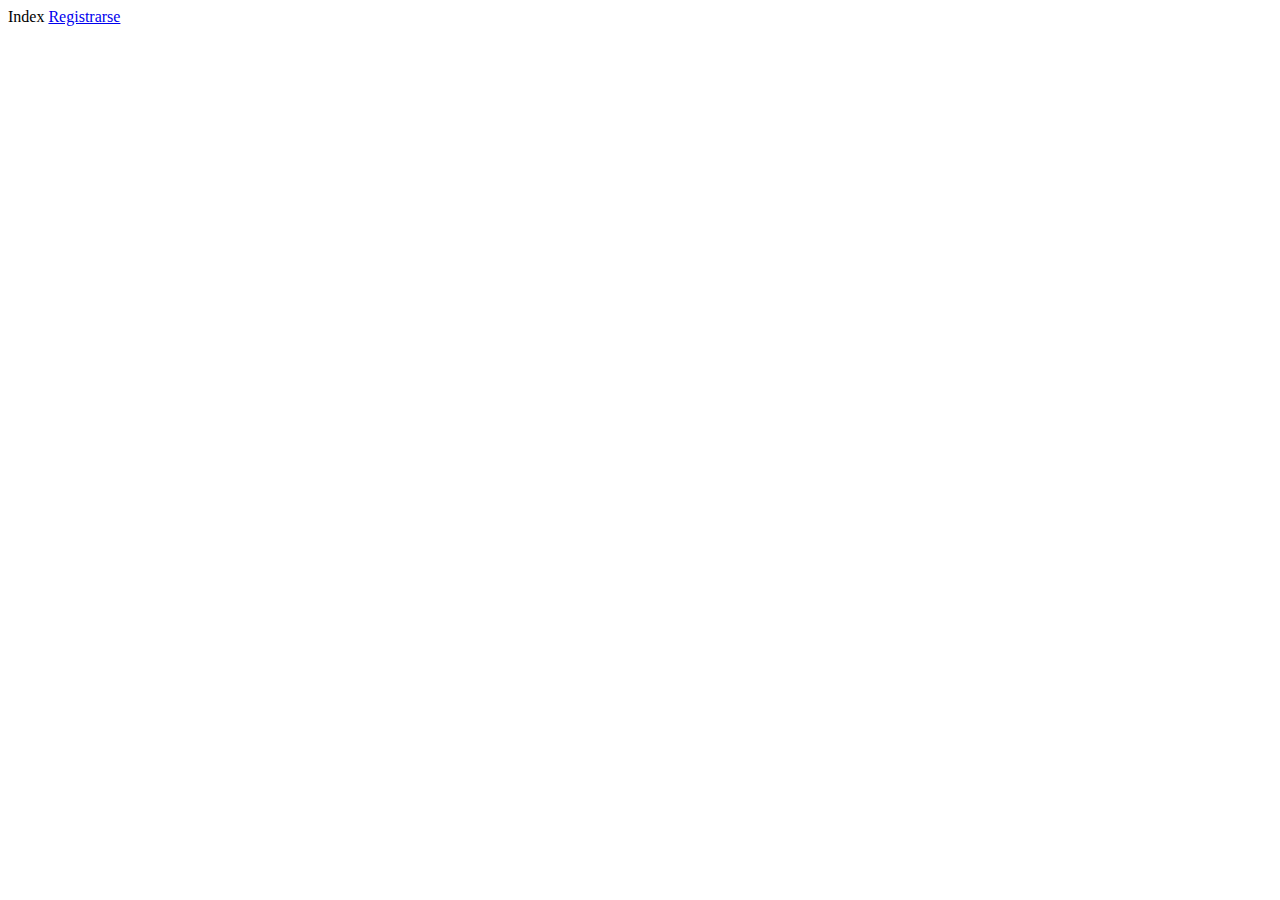
==== index.html @ 77e40a73 "agregada estructura base" ====
<!DOCTYPE html>
<html>
<head>
    <meta charset="utf-8" />
    <meta http-equiv="X-UA-Compatible" content="IE=edge">
    <title>Index</title>
    <meta name="viewport" content="width=device-width, initial-scale=1">
    <link rel="stylesheet" type="text/css" media="screen" href="CSS/main.css" />
    <script src="JS/main.js"></script>
</head>
<body>
    Index
    <a href="register.html">Registrarse</a>
</body>
</html>
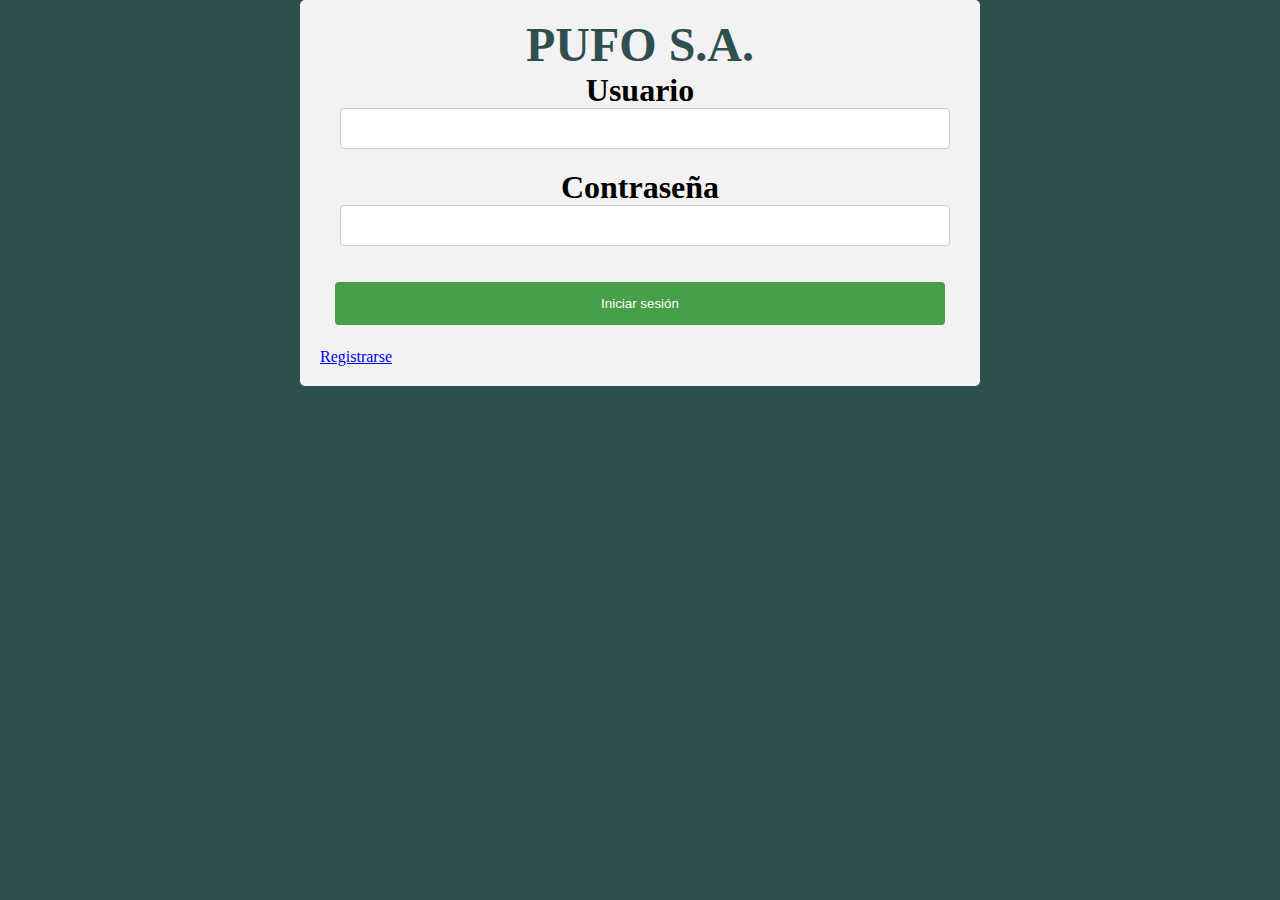
==== commit 02f9bd61: "agregadao inicio de sesion, validacion de la cookie, verificacion del usuario y la contraseña y mues" ====
--- a/index.html
+++ b/index.html
@@ -1,5 +1,6 @@
 <!DOCTYPE html>
 <html>
+
 <head>
     <meta charset="utf-8" />
     <meta http-equiv="X-UA-Compatible" content="IE=edge">
@@ -8,8 +9,41 @@
     <link rel="stylesheet" type="text/css" media="screen" href="CSS/main.css" />
     <script src="JS/main.js"></script>
 </head>
+
 <body>
-    Index
-    <a href="register.html">Registrarse</a>
+    <div id="form" class="container">
+        <div class="row">
+            <div class="item">
+                <h2>PUFO S.A.</h2>
+            </div>
+            <div class="item">
+                <form name="login">
+                    <!--Obligatorio-->
+                    <label for="usuario">Usuario</label>
+                    <input type="email" name="usuario">
+                    <span for="usuario"></span>
+
+                    <br>
+
+                    <label for="password">Contraseña</label>
+                    <input type="password" name="password">
+                    <span for="password"></span>
+
+                    <br>
+
+                    <button id="login">Iniciar sesión</button>
+
+                </form>
+            </div>
+            <a href="register.html">Registrarse</a>
+        </div>
+    </div>
+    <div class="container">
+        <ul id="userData">
+        </ul>
+    </div>
+    </div>
+
 </body>
+
 </html>--- a/CSS/main.css
+++ b/CSS/main.css
@@ -0,0 +1,77 @@
+input , select {
+  width: 100%;
+  padding: 12px 20px;
+  margin: 8px 5px;
+  display: inline-block;
+  border: 1px solid #ccc;
+  border-radius: 4px;
+  box-sizing: border-box;
+}
+
+button {
+  width: 100%;
+  background-color: #4CAF50;
+  color: white;
+  padding: 14px 20px;
+  margin: 8px 0;
+  border: none;
+  border-radius: 4px;
+  cursor: pointer;
+}
+
+button {
+  background-color: #45a049;
+}
+
+span{
+  font-size: 0.5em;
+  color: red;
+}
+
+html, body {
+  height: 100%;
+  background-color: darkslategray;
+}
+body {
+  margin: 0;
+}
+
+.container {
+  height: auto;
+  padding: 0;
+  margin: 0;
+  display: -webkit-box;
+  display: -moz-box;
+  display: -ms-flexbox;
+  display: -webkit-flex;
+  display: flex;
+  justify-content: center;
+}
+
+.row {
+  width: auto;
+  border-radius: 5px;
+  background-color: #f2f2f2;
+  padding: 20px;
+  width: 50%;
+}
+
+.item {
+  padding: 5px;
+  margin: 10px;
+  line-height: 20px;
+  font-weight: bold;
+  font-size: 2em;
+  text-align: center;
+}
+
+.item h2{
+  color: darkslategray;
+  display: inline;
+}
+
+ul{
+  list-style-type: square;
+  color: #ccc;
+  font-size: 3em;
+}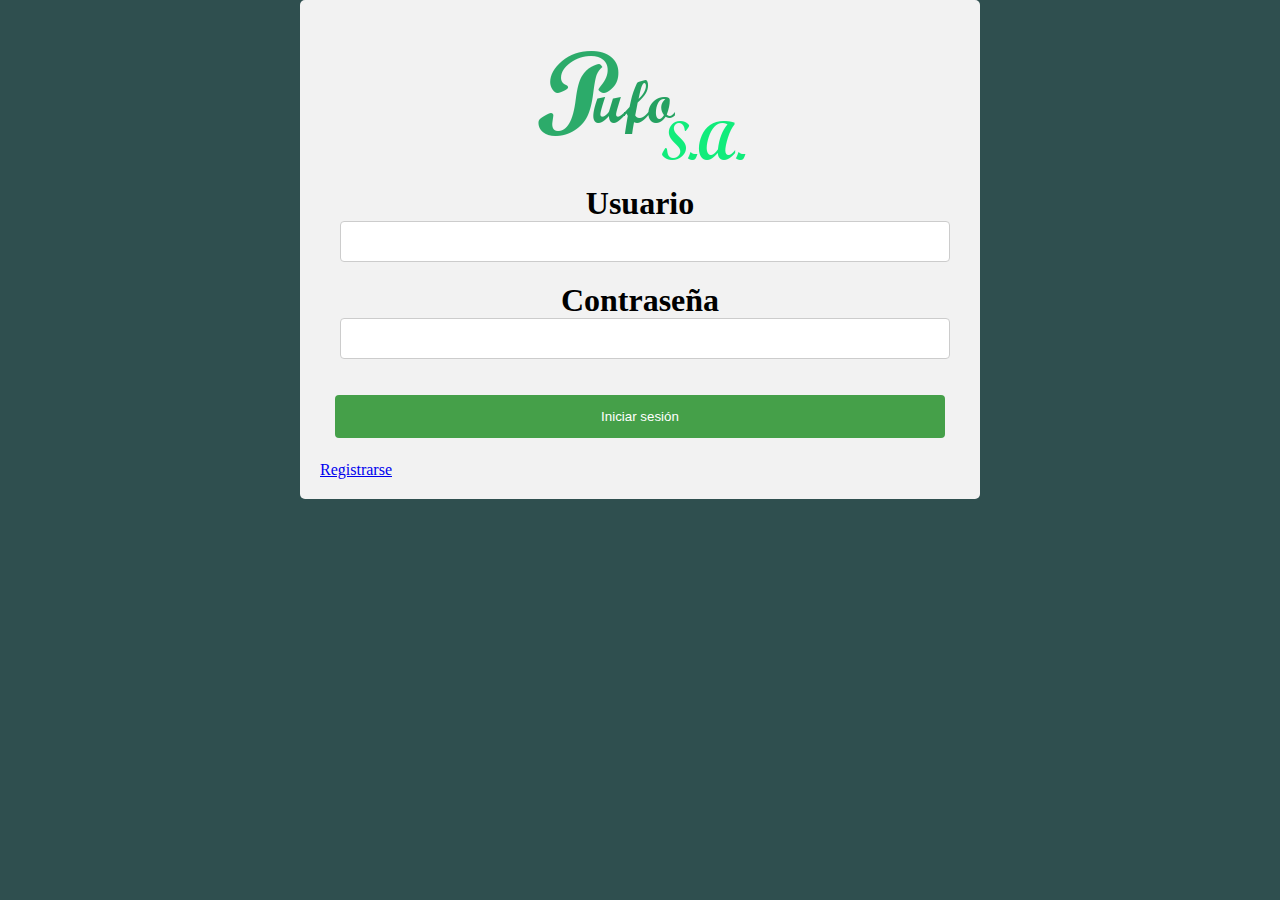
==== commit 219ad99d: "eliminado h4 por img del icon de pufosa" ====
--- a/index.html
+++ b/index.html
@@ -6,15 +6,17 @@
     <meta http-equiv="X-UA-Compatible" content="IE=edge">
     <title>Index</title>
     <meta name="viewport" content="width=device-width, initial-scale=1">
+    <link rel="icon" href="images/pufosa_icon.png" />
     <link rel="stylesheet" type="text/css" media="screen" href="CSS/main.css" />
     <script src="JS/main.js"></script>
+    <script src="JS/cookies.js"></script>
 </head>
 
 <body>
     <div id="form" class="container">
         <div class="row">
             <div class="item">
-                <h2>PUFO S.A.</h2>
+                <img src="images/pufosa_icon.png" />
             </div>
             <div class="item">
                 <form name="login">
